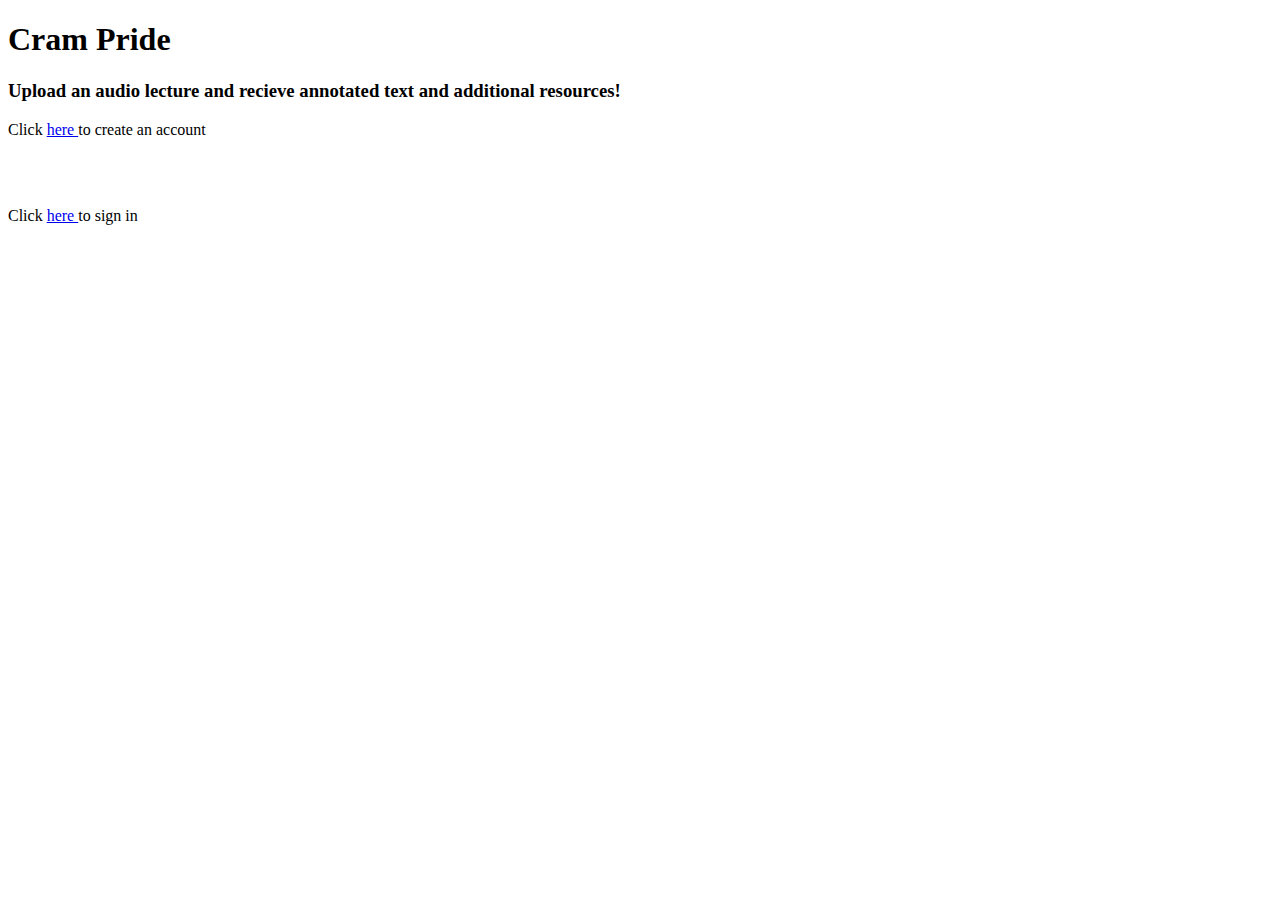
==== landingPage.html @ 6aca9efa "Add files via upload" ====
<!DOCTYPE html>
<html>
<head>
  <script src="https://ajax.googleapis.com/ajax/libs/jquery/3.1.1/jquery.min.js"></script>
</head>

<head>
    <title>Cram Pride</title>
</head>
  <body>
    <h1>Cram Pride</h1>
    <h3>Upload an audio lecture and recieve annotated text and additional resources!</h3>
    <p>Click <a href="SignUp.html"> here </a> to create an account </p>
    <br>
    </br>
    <p>Click <a href="SignIn.html"> here </a> to sign in </p>
    <br>
    </br>
</body>
</html>
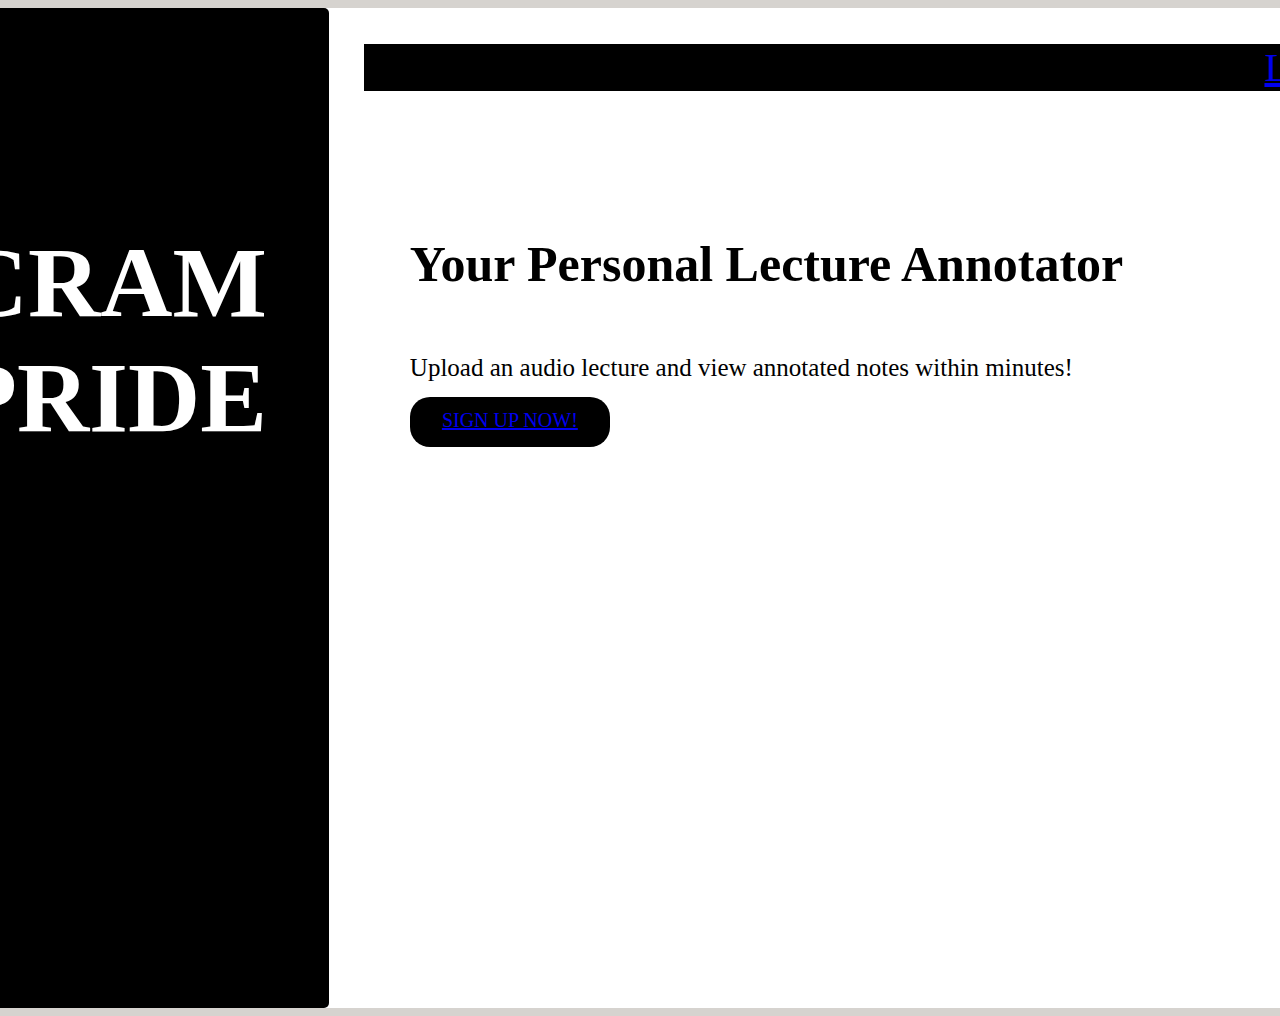
==== commit 2383673d: "Add files via upload" ====
--- a/landingPage.html
+++ b/landingPage.html
@@ -1,20 +1,28 @@
 <!DOCTYPE html>
 <html>
 <head>
-  <script src="https://ajax.googleapis.com/ajax/libs/jquery/3.1.1/jquery.min.js"></script>
+<link rel="stylesheet" type="text/css" href="landingPage.css"/>
 </head>
-
-<head>
-    <title>Cram Pride</title>
-</head>
-  <body>
-    <h1>Cram Pride</h1>
-    <h3>Upload an audio lecture and recieve annotated text and additional resources!</h3>
-    <p>Click <a href="SignUp.html"> here </a> to create an account </p>
-    <br>
-    </br>
-    <p>Click <a href="SignIn.html"> here </a> to sign in </p>
-    <br>
-    </br>
-</body>
+<div class="wrapper">
+  <div class="box box--bg">
+    <div class="box-left">
+      <div class="box__bg"></div>
+      <h1 class="box__brand">Cram Pride</h1>
+    </div>
+    <div class="box-right">
+      <div class="box__login"><a href="SignIn.html">Login</a></div>
+      <style>
+        a:visited {
+          color: white;
+        }
+      </style>
+      <div class="box__content">
+        <h2 class="box__title">Your Personal Lecture Annotator</h2>
+        <div class="box__caption">
+          Upload an audio lecture and view annotated notes within minutes!
+        </div>
+        <div class="button button__primary"> <a href="SignUp.html">Sign Up Now!</a>	</div>
+      </div>
+    </div>
+  </div>
 </html>
--- a/landingPage.css
+++ b/landingPage.css
@@ -0,0 +1,149 @@
+* {
+  box-sizing: border-box;
+}
+
+html {
+  min-height: 100%;
+}
+
+body {
+  height: 100%;
+  background: #d6d3cf;
+  font-family: 'Caslon';
+  font-weight: 300;
+  smoothing: antialiased;
+  text-rendering: optimizeLegibility;
+}
+
+.wrapper {
+  display: -webkit-box;
+  display: -ms-flexbox;
+  display: flex;
+  -webkit-box-orient: vertical;
+  -webkit-box-direction: normal;
+      -ms-flex-direction: column;
+          flex-direction: column;
+  -webkit-box-pack: center;
+      -ms-flex-pack: center;
+          justify-content: center;
+  -webkit-box-align: center;
+      -ms-flex-align: center;
+          align-items: center;
+}
+
+.box {
+  display: -webkit-box;
+  display: -ms-flexbox;
+  display: flex;
+  position: relative;
+  width: 1800px;
+  height: 600px;
+  min-height: 1000px;
+  background: black;
+  border-radius: 5px;
+}
+.box--bg {
+  background: white;
+  width: 1500px;
+}
+.box-left {
+  position: relative;
+  width: 500px;
+}
+.box-right {
+  padding-left: 65px;
+  width: 1200px;
+}
+.box__bg {
+  position: absolute;
+  border-radius: 5px;
+  z-index: 0;
+  top: 0;
+  left: 0;
+  width: 100%;
+  height: 100%;
+  background: black;
+}
+.box__brand {
+  position: absolute;
+  z-index: 2;
+  top: 15%;
+  left: 15%;
+  right: 20%;
+  text-align: center;
+  font-family: "Caslon";
+  font-size: 100px;
+  color: white;
+  text-transform: uppercase;
+}
+.box__login {
+  position: relative;
+  top: 36px;
+  right: 30px;
+  font-size: 40px;
+  text-align: right;
+  background: black;
+  text-decoration: none;
+}
+.box__login-button {
+  margin-left: 10px;
+  height: 1px;
+}
+.box__content {
+  position: relative;
+  top: 126px;
+  padding: 16px;
+}
+.box__title {
+  margin-bottom: 70px;
+  font-size: 50px;
+  line-height: 50px;
+  text-rendering: optimizeLegibility;
+}
+.box__caption {
+  margin-bottom: 20px;
+  font-family: 'Caslon';
+  font-size: 25px;
+  font-smoothing: antialiased;
+  line-height: 18px;
+  text-rendering: optimizeLegibility;
+}
+
+.button {
+  padding: 12px;
+  width: 200px;
+  height: 50px;
+  font-size: 20px;
+  font-weight: 400;
+  text-align: center;
+  cursor: pointer;
+  text-transform: uppercase;
+  align-self: center;
+  right: 50%;
+}
+.button__primary {
+  background: black;
+  border-radius: 20px;
+  color: white;
+  text-align: center;
+  right: 50%;
+}
+.button--circle {
+  padding: 10px 10px;
+  border-radius: 50%;
+  line-height: 0;
+  align: center;
+}
+
+.copy {
+  margin-top: 20px;
+  font-size: 12px;
+  text-align: center;
+}
+.copy strong {
+  color: #536291;
+}
+.copy a {
+  text-decoration: none;
+  color: #536291;
+}
